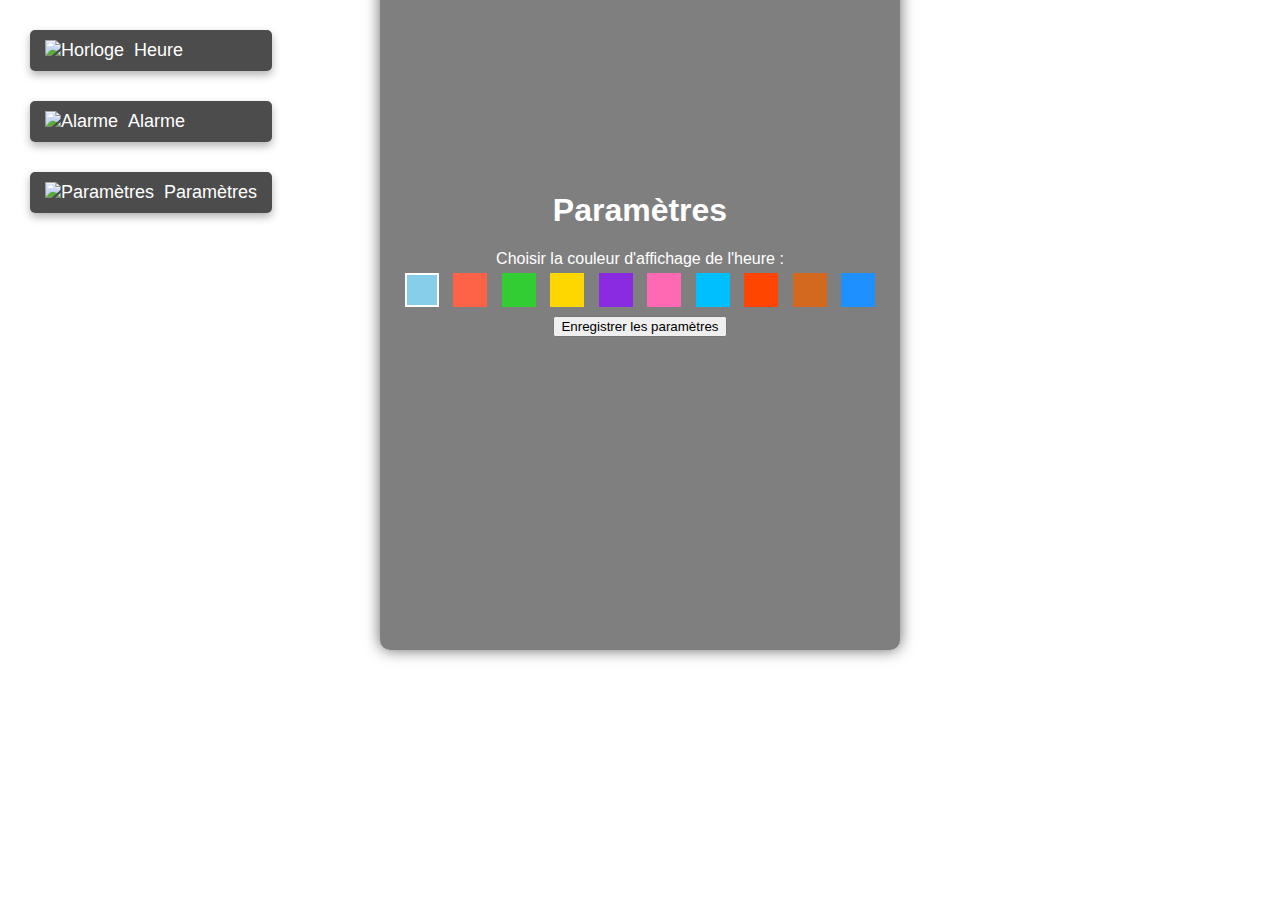
==== settings.html @ 76a41d39 "Add files via upload" ====
<!DOCTYPE html>
<html lang="fr">
<head>
    <meta charset="UTF-8">
    <meta name="viewport" content="width=device-width, initial-scale=1.0">
    <title>Paramètres</title>
    <link rel="stylesheet" href="styles1.css">
    <style>
        .color-option {
            display: inline-block;
            width: 30px;
            height: 30px;
            margin: 5px;
            border: 2px solid transparent;
            cursor: pointer;
        }
        .color-option.selected {
            border: 2px solid white; /* Bordure blanche pour indiquer la sélection */
        }
    </style>
</head>
<body>

    <!-- Bouton en haut à gauche -->
    <div class="navbar">
        <a href="index1.html" class="home-button">
            <img src="https://img.icons8.com/ios-glyphs/30/ffffff/clock--v1.png" alt="Horloge">
            Heure
        </a>
        <a href="alarm.html" class="home-button">
            <img src="https://img.icons8.com/ios-glyphs/30/ffffff/alarm.png" alt="Alarme">
            Alarme
        </a>
        <a href="#" class="home-button">
            <img src="https://img.icons8.com/ios-glyphs/30/ffffff/settings.png" alt="Paramètres">
            Paramètres
        </a>
    </div>

    <div class="container">
        <h1>Paramètres</h1>

        <div class="setting-option">
            <label>Choisir la couleur d'affichage de l'heure :</label><br>
            <div id="colorOptions">
                <div class="color-option" style="background-color: #87CEEB;" data-color="#87CEEB"></div>
                <div class="color-option" style="background-color: #FF6347;" data-color="#FF6347"></div>
                <div class="color-option" style="background-color: #32CD32;" data-color="#32CD32"></div>
                <div class="color-option" style="background-color: #FFD700;" data-color="#FFD700"></div>
                <div class="color-option" style="background-color: #8A2BE2;" data-color="#8A2BE2"></div>
                <div class="color-option" style="background-color: #FF69B4;" data-color="#FF69B4"></div>
                <div class="color-option" style="background-color: #00BFFF;" data-color="#00BFFF"></div>
                <div class="color-option" style="background-color: #FF4500;" data-color="#FF4500"></div>
                <div class="color-option" style="background-color: #D2691E;" data-color="#D2691E"></div>
                <div class="color-option" style="background-color: #1E90FF;" data-color="#1E90FF"></div>
            </div>
        </div>

        <button id="saveSettingsButton">Enregistrer les paramètres</button>
        <p id="settingsStatus"></p>
    </div>

   <!-- <script src="script1.js"></script> -->
    <script>
        document.addEventListener('DOMContentLoaded', () => {
            const colorOptions = document.querySelectorAll('.color-option');
            const settingsStatus = document.getElementById('settingsStatus');

            // Charger les paramètres existants
            const settings = JSON.parse(localStorage.getItem('settings')) || {
                color: '#87CEEB' // Couleur par défaut
            };

            // Sélectionner la couleur enregistrée
            colorOptions.forEach(option => {
                if (option.getAttribute('data-color') === settings.color) {
                    option.classList.add('selected');
                }
                option.addEventListener('click', function() {
                    colorOptions.forEach(opt => opt.classList.remove('selected')); // Retirer la sélection
                    option.classList.add('selected'); // Ajouter la sélection à la couleur choisie
                });
            });

            // Enregistrer les paramètres au clic du bouton
            document.getElementById('saveSettingsButton').addEventListener('click', () => {
                const selectedColor = document.querySelector('.color-option.selected')?.getAttribute('data-color') || settings.color;
                const newSettings = {
                    color: selectedColor
                };
                localStorage.setItem('settings', JSON.stringify(newSettings));
                settingsStatus.textContent = "Paramètres enregistrés avec succès!";
            });
        });
    </script>
</body>
</html>
---- styles1.css ----
/* Styles globaux */
body, html {
    margin: 0;
    padding: 0;
    height: 100%;
    font-family: 'Arial', sans-serif;
    color: white;
    background: url('Fond_Planete.jpg') no-repeat center center fixed;
    background-size: cover;
    display: flex;
    justify-content: center;
    align-items: center;
    flex-direction: column; /* Permet de gérer l'alignement vertical */
}

/* Style pour le bouton en haut à gauche */
.navbar {
    position: absolute;
    top: 20px;
    left: 20px;
    display: flex;
    flex-direction: column; /* Alignement vertical des boutons */
    gap: 10px; /* Espacement entre les boutons */
}

.home-button {
    display: flex;
    align-items: center;
    background-color: rgba(0, 0, 0, 0.7);
    padding: 10px 15px;
    border-radius: 5px;
    text-decoration: none;
    color: white;
    font-size: 18px;
    box-shadow: 0 4px 8px rgba(0, 0, 0, 0.3);
    transition: background-color 0.3s ease, transform 0.3s ease;
    margin: 10px; /* Ajouter un espace autour des boutons */
}

.home-button img {
    margin-right: 10px;
}

.home-button:hover {
    background-color: rgba(0, 0, 0, 0.9);
    transform: scale(1.05);
}

/* Style pour le conteneur */
.container {
    text-align: center; /* Centrer le texte à l'intérieur du conteneur */
    background: rgba(0, 0, 0, 0.5); /* Fond plus foncé et discret */
    padding: 20px;
    border-radius: 10px;
    box-shadow: 0 0 15px rgba(0, 0, 0, 0.6);
    position: relative;
    top: -20%; /* Remonté plus haut sur l'écran */
    display: flex; /* Utiliser Flexbox */
    flex-direction: column; /* Orientation en colonne */
    align-items: center; /* Centrer horizontalement */
    justify-content: center; /* Centrer verticalement */
    min-height: 80vh; /* S'assurer qu'il prend un peu de hauteur */
}

/* Style pour l'heure et la date */
.hour {
    font-size: 140px; /* Agrandir l'heure */
    margin: 20px 0; 
    color: #87CEEB; /* Bleu ciel doux */
    text-shadow: 1px 1px 5px rgba(135, 206, 235, 0.5);
}

#currentDate {
    font-size: 36px; /* Taille de la date */
    margin-bottom: 40px; /* Espace en dessous de la date pour remonter */
    color: #FFFFFF;
}

/* Style pour les sélecteurs d'heure et de minute */
.time-selector {
    display: flex; /* Utiliser flexbox pour aligner les éléments sur la même ligne */
    align-items: center; /* Aligner verticalement les éléments */
    margin: 20px 0; /* Espace au-dessus et en dessous de la ligne */
    justify-content: center; /* Centrer les éléments sur la ligne */
}

.time-selector label {
    margin-right: 10px; /* Espace entre les labels et les sélecteurs */
}

.time-selector select {
    margin-right: 20px; /* Espace entre les sélecteurs */
    font-size: 24px; /* Taille des options */
}

/* Positionner le texte "Heure actuelle" plus haut */
#currentTimeLabel {
    font-size: 36px; /* Taille de l'étiquette "Heure actuelle" */
    margin-bottom: 10px; /* Ajuste l'espace en dessous de l'étiquette */
    color: #FFFFFF;
}

/* Style pour le bouton de définir l'alarme */
#setAlarmButton {
    margin-top: 20px; /* Espace au-dessus du bouton */
    margin-bottom: 40px; /* Espace en dessous du bouton */
    padding: 10px 20px; /* Ajuster le rembourrage pour un meilleur aspect */
    font-size: 20px; /* Augmenter la taille de la police pour plus de visibilité */
    background-color: #87CEEB; /* Couleur de fond pour le bouton */
    color: white; /* Couleur du texte */
    border: none; /* Supprimer la bordure par défaut */
    border-radius: 5px; /* Coins arrondis */
    cursor: pointer; /* Changer le curseur au survol */
    transition: background-color 0.3s; /* Transition pour l'effet au survol */
}

#setAlarmButton:hover {
    background-color: #007BFF; /* Couleur au survol */
}

/* Styles pour la liste des alarmes */
.alarm-list-container {
    position: fixed; /* Fixe la position en bas à gauche */
    bottom: 20px; /* Espace depuis le bas de l'écran */
    left: 20px; /* Espace depuis le côté gauche */
    background-color: rgba(0, 0, 0, 0.7); /* Fond semi-transparent */
    color: white;
    padding: 15px;
    border-radius: 8px;
    box-shadow: 0 4px 8px rgba(0, 0, 0, 0.3);
    max-width: 250px;
}

.alarm-list-container h2 {
    font-size: 24px;
    margin: 0 0 10px; /* Enlève le margin en haut, ajoute en bas */
    color: #FFFFFF;
}

#alarmList {
    list-style-type: none; /* Supprime les puces de liste */
    padding: 0; /* Enlève le padding par défaut */
    max-height: 200px; /* Limite la hauteur pour éviter de déborder */
    overflow-y: auto; /* Barre de défilement si nécessaire */
}

#alarmList li {
    padding: 5px;
    border-bottom: 1px solid rgba(255, 255, 255, 0.2); /* Lignes séparatrices */
    font-size: 18px;
}

#alarmList li:last-child {
    border-bottom: none; /* Enlève la ligne du dernier élément */
}


/* Effets généraux */
body::before {
    content: "";
    display: none; /* Supprimer le fond transparent sur les côtés */
}
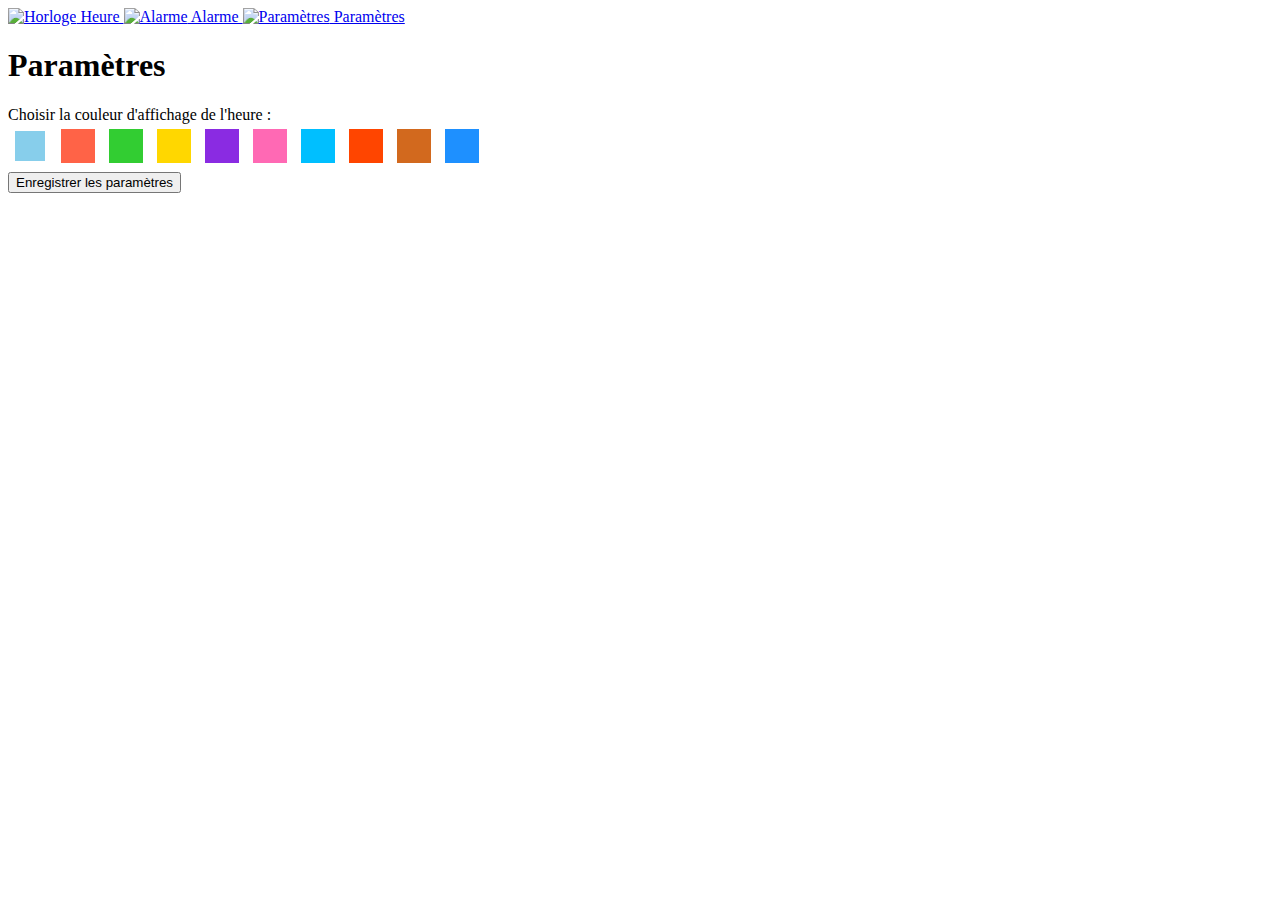
==== commit ca38c922: "Update settings.html" ====
--- a/settings.html
+++ b/settings.html
@@ -4,7 +4,7 @@
     <meta charset="UTF-8">
     <meta name="viewport" content="width=device-width, initial-scale=1.0">
     <title>Paramètres</title>
-    <link rel="stylesheet" href="styles1.css">
+    <link rel="stylesheet" href="styles.css">
     <style>
         .color-option {
             display: inline-block;
@@ -23,7 +23,7 @@
 
     <!-- Bouton en haut à gauche -->
     <div class="navbar">
-        <a href="index1.html" class="home-button">
+        <a href="index.html" class="home-button">
             <img src="https://img.icons8.com/ios-glyphs/30/ffffff/clock--v1.png" alt="Horloge">
             Heure
         </a>
@@ -60,7 +60,7 @@
         <p id="settingsStatus"></p>
     </div>
 
-   <!-- <script src="script1.js"></script> -->
+   <!-- <script src="script.js"></script> -->
     <script>
         document.addEventListener('DOMContentLoaded', () => {
             const colorOptions = document.querySelectorAll('.color-option');
